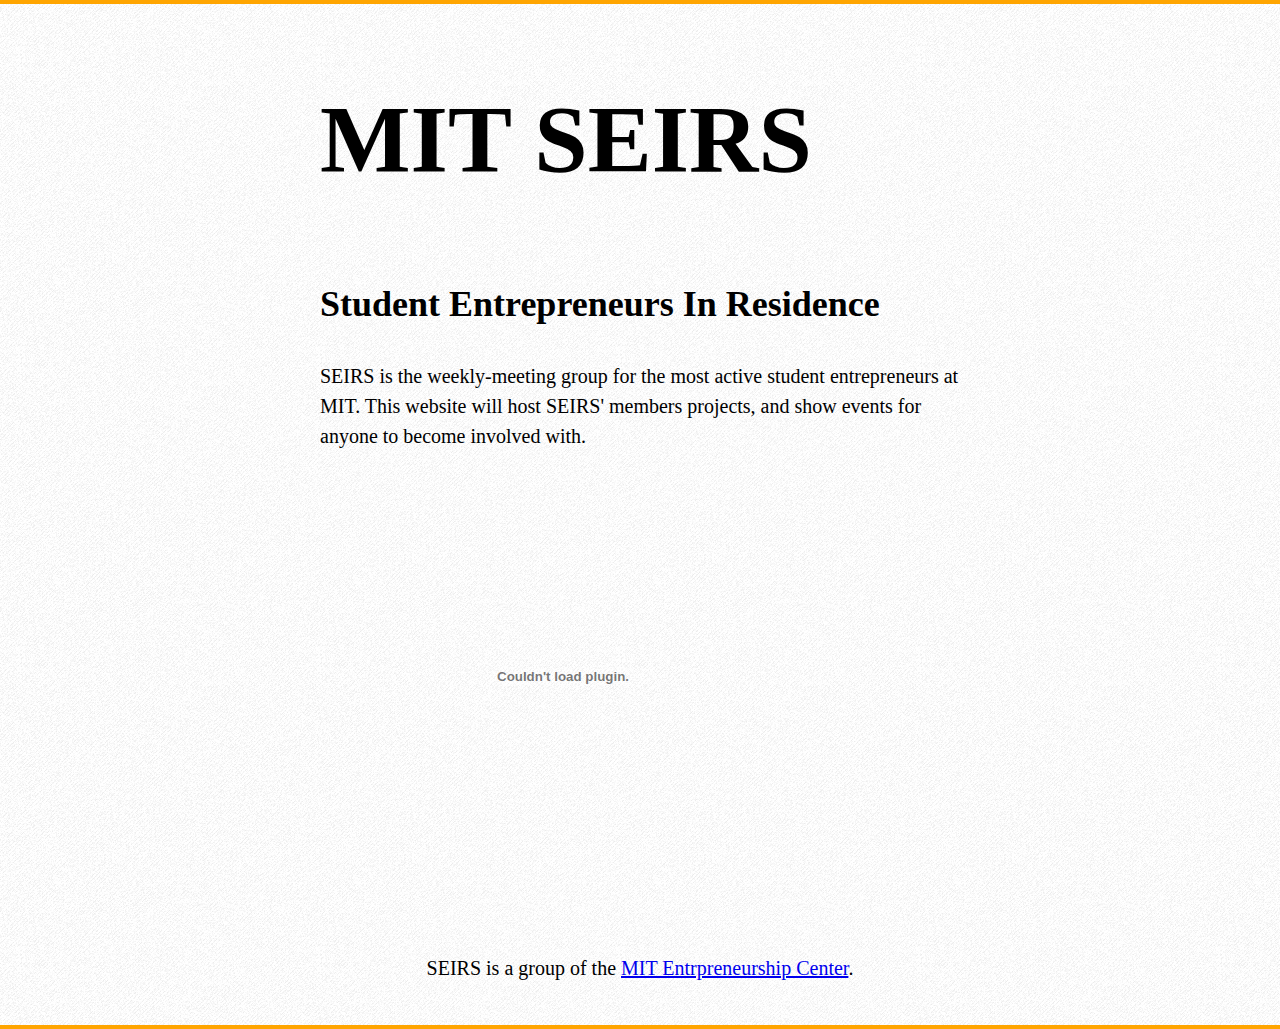
==== index.html @ b069800d "added index" ====
<!DOCTYPE html><html lang="en-us" charset="utf-8"><head><title>MIT SEIRS - Student Entreprenuers In Residence </title><link rel="stylesheet" href="/style.css" type="text/css"></head><body><h1>MIT SEIRS</h1><h2>Student Entrepreneurs In Residence</h2><p>SEIRS is the weekly-meeting group for the most active student entrepreneurs at MIT. 
This website will host SEIRS' members projects, and show events for anyone to become involved with.
</p><p><object id="flashObj" width="486" height="412" classid="clsid:D27CDB6E-AE6D-11cf-96B8-444553540000" codebase="http://download.macromedia.com/pub/shockwave/cabs/flash/swflash.cab#version=9,0,47,0"><param name="movie" value="http://c.brightcove.com/services/viewer/federated_f9?isVid=1" /><param name="bgcolor" value="#FFFFFF" /><param name="flashVars" value="videoId=1458291623001&playerID=60844816001&playerKey=AQ~~,AAAADiQGn6E~,gFH7JsZ4oD8XoKFSpTKBymsDorsWmaEd&domain=embed&dynamicStreaming=true" /><param name="base" value="http://admin.brightcove.com" /><param name="seamlesstabbing" value="false" /><param name="allowFullScreen" value="true" /><param name="swLiveConnect" value="true" /><param name="allowScriptAccess" value="always" /><embed src="http://c.brightcove.com/services/viewer/federated_f9?isVid=1" bgcolor="#FFFFFF" flashVars="videoId=1458291623001&playerID=60844816001&playerKey=AQ~~,AAAADiQGn6E~,gFH7JsZ4oD8XoKFSpTKBymsDorsWmaEd&domain=embed&dynamicStreaming=true" base="http://admin.brightcove.com" name="flashObj" width="486" height="412" seamlesstabbing="false" type="application/x-shockwave-flash" allowFullScreen="true" swLiveConnect="true" allowScriptAccess="always" pluginspage="http://www.macromedia.com/shockwave/download/index.cgi?P1_Prod_Version=ShockwaveFlash"></embed></object>
</p><footer><p>SEIRS is a group of the <a href="http://entrepreneurship.mit.edu/">MIT Entrpreneurship Center</a>.
</p></footer></body></html>
---- style.css ----
#@import 'nib':before,
global-reset():before,
iconic-stroke('iconic'):before,
iconic-before(letter='j':before,
size=18px):before {
  color: rgba(0,0,0,0.50);
  position: relative;
  left: -13px;
  top: 2px;
  line-height: 10px;
  content: letter;
  font-family: 'IconicStroke';
  font-size: size;
  font-weight: normal;
}
html {
  background: url("img/groovepaper.png") repeat;
  border-top: 4px solid #ffa500;
  border-bottom: 4px solid #ffa500;
}
body {
  font-family: 'Gill Sans';
  width: 640px;
  margin: 0 auto;
  line-height: 1.5;
}
#  padding 32px 64px {
  background: none;
  text-shadow: 0px 1px 0px #fff;
}
h1 {
  font-size: 96px;
}
h2 {
  font-size: 36px;
}
p {
  font-size: 20px;
  margin-bottom: 10px;
}
ol {
  list-style-type: decimal;
}
#demo {
  display: block;
  margin: 16px 0 32px;
}
.left,
.right {
  width: 320px;
}
.left {
  float: left;
}
.left a {
  width: 240px;
  color: #fff;
  font-size: 16px;
  line-height: 1.5;
  margin-bottom: 16px;
  font-weight: bold;
}
.right {
  float: right;
}
.right a {
  float: right;
  width: 160px;
  margin-bottom: 20px;
}
.divider {
  border: none;
  clear: both;
  margin-bottom: 32px;
}
#fork_me {
  display: block;
  position: absolute;
  top: 0px;
  right: 0px;
}
footer {
  clear: both;
  text-align: center;
  padding: 32px;
}
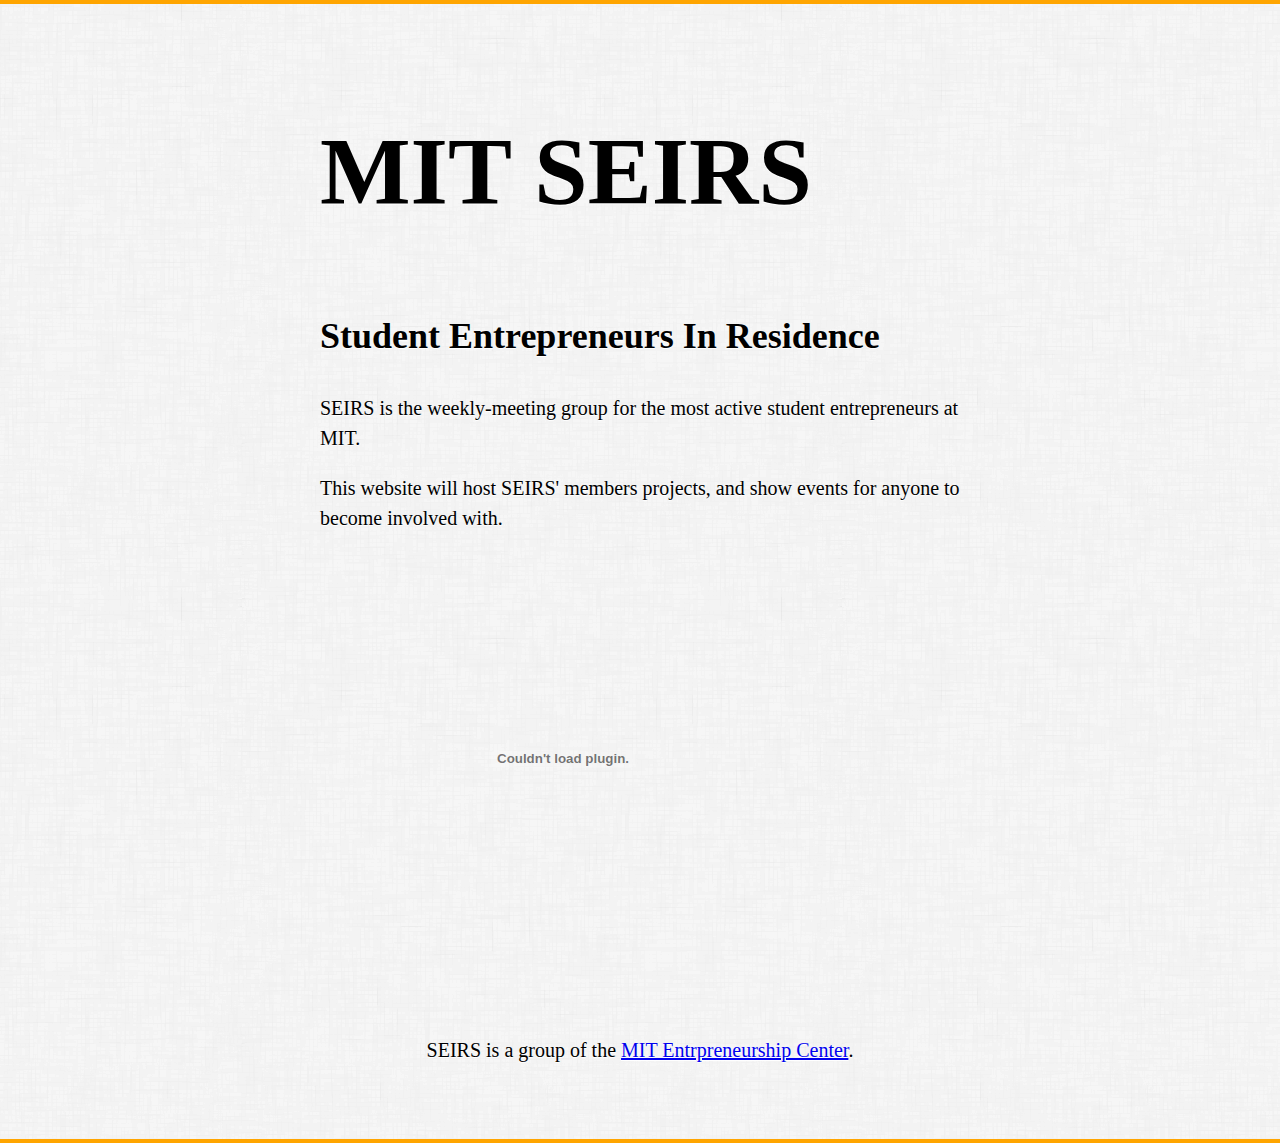
==== commit 186495fc: "added html" ====
--- a/index.html
+++ b/index.html
@@ -1,5 +1,5 @@
 <!DOCTYPE html><html lang="en-us" charset="utf-8"><head><title>MIT SEIRS - Student Entreprenuers In Residence </title><link rel="stylesheet" href="/style.css" type="text/css"></head><body><h1>MIT SEIRS</h1><h2>Student Entrepreneurs In Residence</h2><p>SEIRS is the weekly-meeting group for the most active student entrepreneurs at MIT. 
-This website will host SEIRS' members projects, and show events for anyone to become involved with.
+</p><p>This website will host SEIRS' members projects, and show events for anyone to become involved with.
 </p><p><object id="flashObj" width="486" height="412" classid="clsid:D27CDB6E-AE6D-11cf-96B8-444553540000" codebase="http://download.macromedia.com/pub/shockwave/cabs/flash/swflash.cab#version=9,0,47,0"><param name="movie" value="http://c.brightcove.com/services/viewer/federated_f9?isVid=1" /><param name="bgcolor" value="#FFFFFF" /><param name="flashVars" value="videoId=1458291623001&playerID=60844816001&playerKey=AQ~~,AAAADiQGn6E~,gFH7JsZ4oD8XoKFSpTKBymsDorsWmaEd&domain=embed&dynamicStreaming=true" /><param name="base" value="http://admin.brightcove.com" /><param name="seamlesstabbing" value="false" /><param name="allowFullScreen" value="true" /><param name="swLiveConnect" value="true" /><param name="allowScriptAccess" value="always" /><embed src="http://c.brightcove.com/services/viewer/federated_f9?isVid=1" bgcolor="#FFFFFF" flashVars="videoId=1458291623001&playerID=60844816001&playerKey=AQ~~,AAAADiQGn6E~,gFH7JsZ4oD8XoKFSpTKBymsDorsWmaEd&domain=embed&dynamicStreaming=true" base="http://admin.brightcove.com" name="flashObj" width="486" height="412" seamlesstabbing="false" type="application/x-shockwave-flash" allowFullScreen="true" swLiveConnect="true" allowScriptAccess="always" pluginspage="http://www.macromedia.com/shockwave/download/index.cgi?P1_Prod_Version=ShockwaveFlash"></embed></object>
 </p><footer><p>SEIRS is a group of the <a href="http://entrepreneurship.mit.edu/">MIT Entrpreneurship Center</a>.
 </p></footer></body></html>--- a/style.css
+++ b/style.css
@@ -14,7 +14,7 @@
   font-weight: normal;
 }
 html {
-  background: url("img/groovepaper.png") repeat;
+  background: url("img/furley_bg.png") repeat;
   border-top: 4px solid #ffa500;
   border-bottom: 4px solid #ffa500;
 }
@@ -23,8 +23,7 @@
   width: 640px;
   margin: 0 auto;
   line-height: 1.5;
-}
-#  padding 32px 64px {
+  padding: 32px 64px;
   background: none;
   text-shadow: 0px 1px 0px #fff;
 }
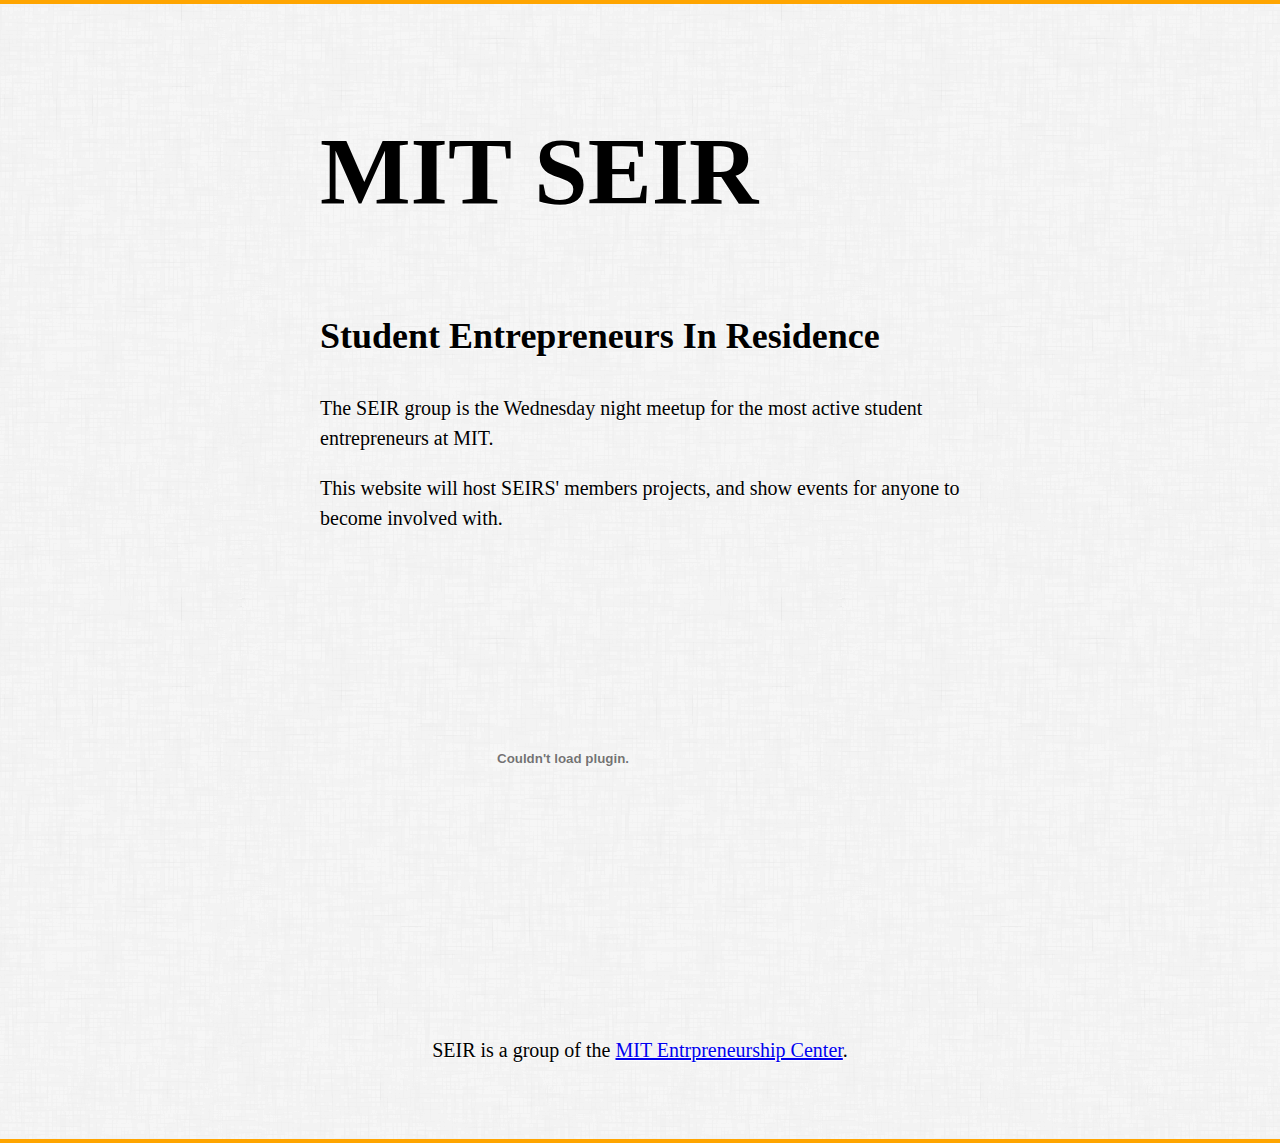
==== commit a5315d4f: "updated index" ====
--- a/index.html
+++ b/index.html
@@ -1,5 +1,5 @@
-<!DOCTYPE html><html lang="en-us" charset="utf-8"><head><title>MIT SEIRS - Student Entreprenuers In Residence </title><link rel="stylesheet" href="/style.css" type="text/css"></head><body><h1>MIT SEIRS</h1><h2>Student Entrepreneurs In Residence</h2><p>SEIRS is the weekly-meeting group for the most active student entrepreneurs at MIT. 
+<!DOCTYPE html><html lang="en-us" charset="utf-8"><head><title>MIT SEIR - Student Entreprenuers In Residence </title><link rel="stylesheet" href="/style.css" type="text/css"></head><body><h1>MIT SEIR</h1><h2>Student Entrepreneurs In Residence</h2><p>The SEIR group is the Wednesday night meetup for the most active student entrepreneurs at MIT. 
 </p><p>This website will host SEIRS' members projects, and show events for anyone to become involved with.
 </p><p><object id="flashObj" width="486" height="412" classid="clsid:D27CDB6E-AE6D-11cf-96B8-444553540000" codebase="http://download.macromedia.com/pub/shockwave/cabs/flash/swflash.cab#version=9,0,47,0"><param name="movie" value="http://c.brightcove.com/services/viewer/federated_f9?isVid=1" /><param name="bgcolor" value="#FFFFFF" /><param name="flashVars" value="videoId=1458291623001&playerID=60844816001&playerKey=AQ~~,AAAADiQGn6E~,gFH7JsZ4oD8XoKFSpTKBymsDorsWmaEd&domain=embed&dynamicStreaming=true" /><param name="base" value="http://admin.brightcove.com" /><param name="seamlesstabbing" value="false" /><param name="allowFullScreen" value="true" /><param name="swLiveConnect" value="true" /><param name="allowScriptAccess" value="always" /><embed src="http://c.brightcove.com/services/viewer/federated_f9?isVid=1" bgcolor="#FFFFFF" flashVars="videoId=1458291623001&playerID=60844816001&playerKey=AQ~~,AAAADiQGn6E~,gFH7JsZ4oD8XoKFSpTKBymsDorsWmaEd&domain=embed&dynamicStreaming=true" base="http://admin.brightcove.com" name="flashObj" width="486" height="412" seamlesstabbing="false" type="application/x-shockwave-flash" allowFullScreen="true" swLiveConnect="true" allowScriptAccess="always" pluginspage="http://www.macromedia.com/shockwave/download/index.cgi?P1_Prod_Version=ShockwaveFlash"></embed></object>
-</p><footer><p>SEIRS is a group of the <a href="http://entrepreneurship.mit.edu/">MIT Entrpreneurship Center</a>.
+</p><footer><p>SEIR is a group of the <a href="http://entrepreneurship.mit.edu/">MIT Entrpreneurship Center</a>.
 </p></footer></body></html>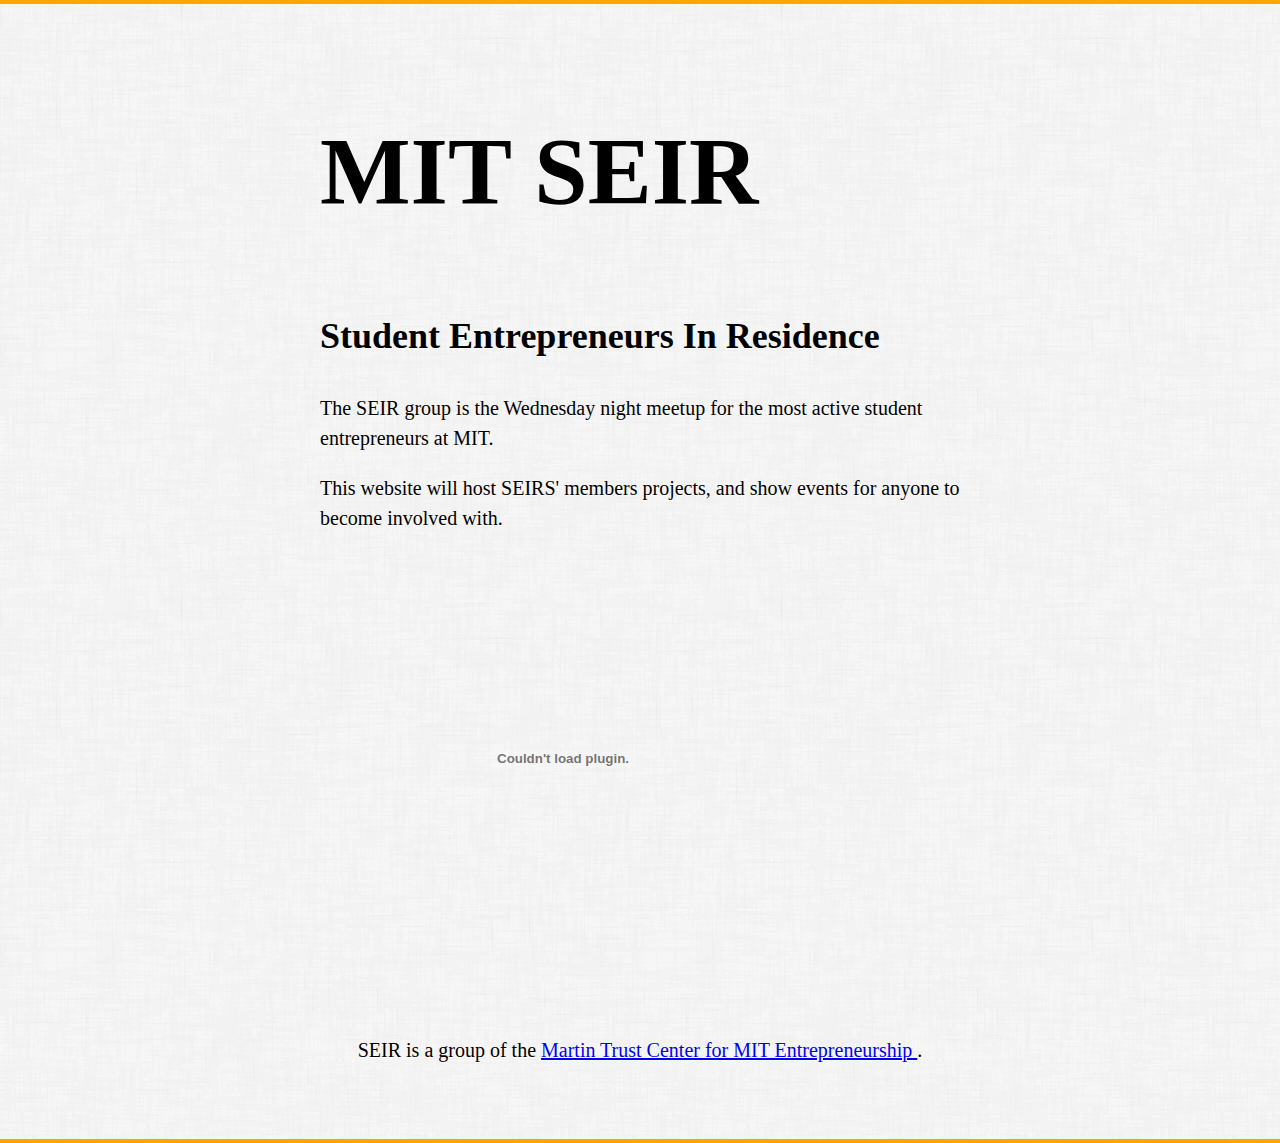
==== commit 451245b5: "updated website" ====
--- a/index.html
+++ b/index.html
@@ -1,5 +1,5 @@
 <!DOCTYPE html><html lang="en-us" charset="utf-8"><head><title>MIT SEIR - Student Entreprenuers In Residence </title><link rel="stylesheet" href="/style.css" type="text/css"></head><body><h1>MIT SEIR</h1><h2>Student Entrepreneurs In Residence</h2><p>The SEIR group is the Wednesday night meetup for the most active student entrepreneurs at MIT. 
 </p><p>This website will host SEIRS' members projects, and show events for anyone to become involved with.
 </p><p><object id="flashObj" width="486" height="412" classid="clsid:D27CDB6E-AE6D-11cf-96B8-444553540000" codebase="http://download.macromedia.com/pub/shockwave/cabs/flash/swflash.cab#version=9,0,47,0"><param name="movie" value="http://c.brightcove.com/services/viewer/federated_f9?isVid=1" /><param name="bgcolor" value="#FFFFFF" /><param name="flashVars" value="videoId=1458291623001&playerID=60844816001&playerKey=AQ~~,AAAADiQGn6E~,gFH7JsZ4oD8XoKFSpTKBymsDorsWmaEd&domain=embed&dynamicStreaming=true" /><param name="base" value="http://admin.brightcove.com" /><param name="seamlesstabbing" value="false" /><param name="allowFullScreen" value="true" /><param name="swLiveConnect" value="true" /><param name="allowScriptAccess" value="always" /><embed src="http://c.brightcove.com/services/viewer/federated_f9?isVid=1" bgcolor="#FFFFFF" flashVars="videoId=1458291623001&playerID=60844816001&playerKey=AQ~~,AAAADiQGn6E~,gFH7JsZ4oD8XoKFSpTKBymsDorsWmaEd&domain=embed&dynamicStreaming=true" base="http://admin.brightcove.com" name="flashObj" width="486" height="412" seamlesstabbing="false" type="application/x-shockwave-flash" allowFullScreen="true" swLiveConnect="true" allowScriptAccess="always" pluginspage="http://www.macromedia.com/shockwave/download/index.cgi?P1_Prod_Version=ShockwaveFlash"></embed></object>
-</p><footer><p>SEIR is a group of the <a href="http://entrepreneurship.mit.edu/">MIT Entrpreneurship Center</a>.
+</p><footer><p>SEIR is a group of the <a href="http://entrepreneurship.mit.edu/">Martin Trust Center for MIT Entrepreneurship </a>.
 </p></footer></body></html>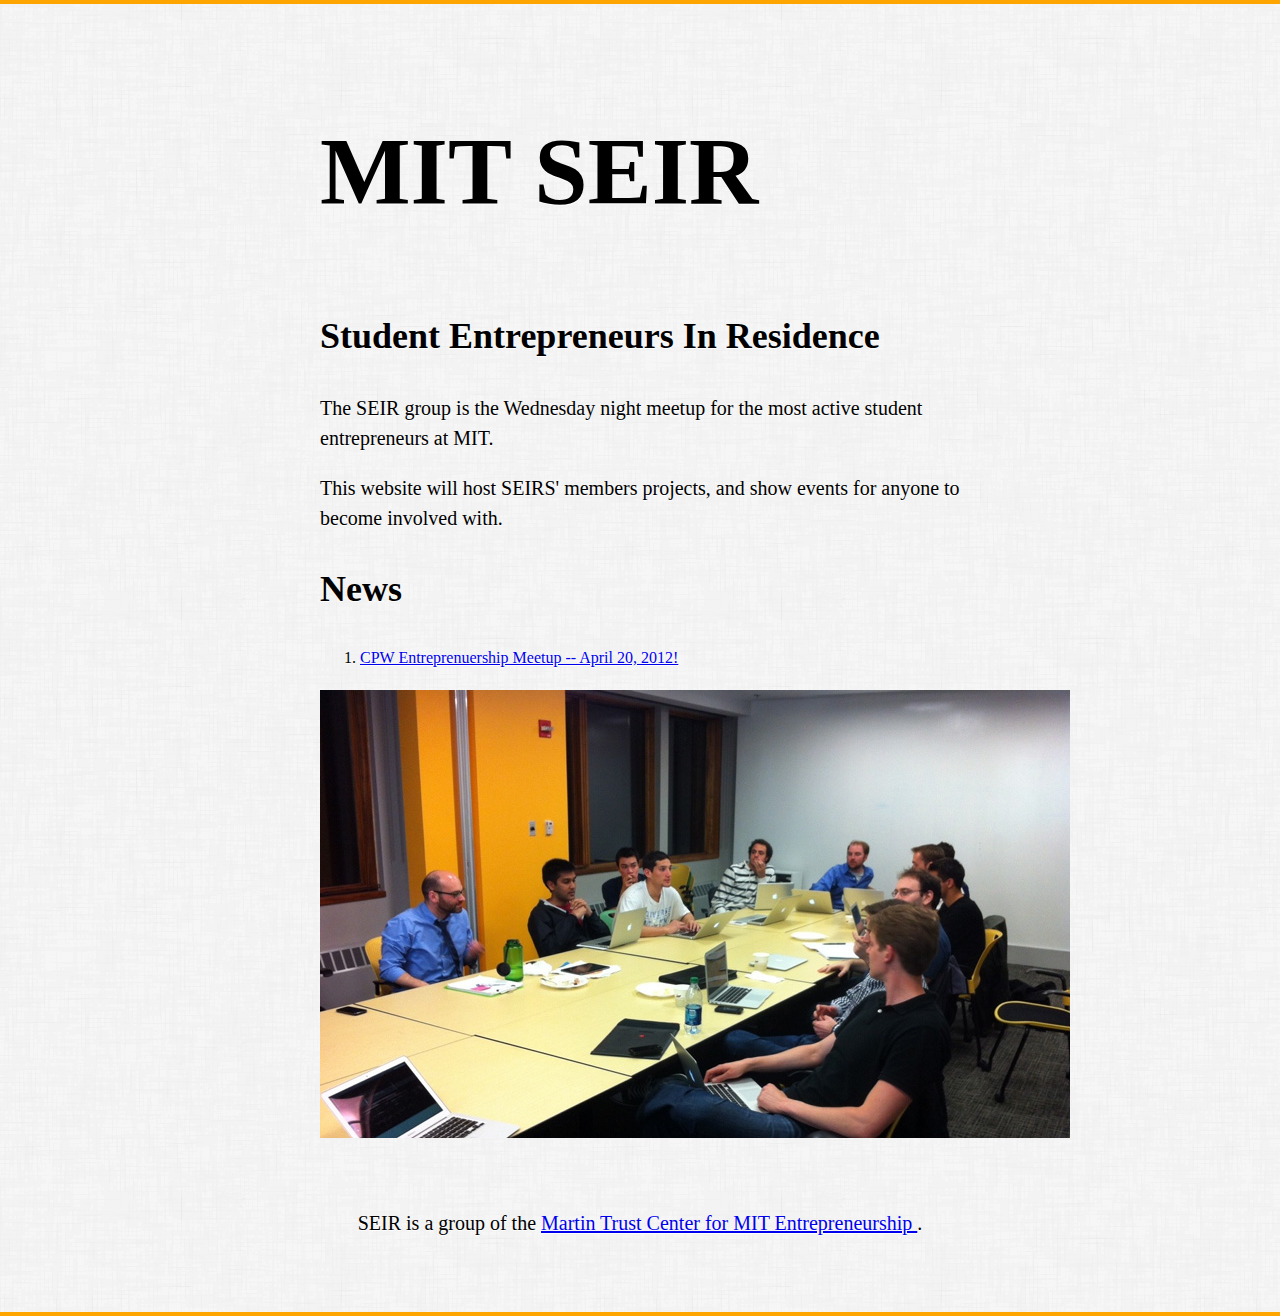
==== commit cf135428: "Updated seir site with news" ====
--- a/index.html
+++ b/index.html
@@ -1,5 +1,4 @@
 <!DOCTYPE html><html lang="en-us" charset="utf-8"><head><title>MIT SEIR - Student Entreprenuers In Residence </title><link rel="stylesheet" href="/style.css" type="text/css"></head><body><h1>MIT SEIR</h1><h2>Student Entrepreneurs In Residence</h2><p>The SEIR group is the Wednesday night meetup for the most active student entrepreneurs at MIT. 
 </p><p>This website will host SEIRS' members projects, and show events for anyone to become involved with.
-</p><p><object id="flashObj" width="486" height="412" classid="clsid:D27CDB6E-AE6D-11cf-96B8-444553540000" codebase="http://download.macromedia.com/pub/shockwave/cabs/flash/swflash.cab#version=9,0,47,0"><param name="movie" value="http://c.brightcove.com/services/viewer/federated_f9?isVid=1" /><param name="bgcolor" value="#FFFFFF" /><param name="flashVars" value="videoId=1458291623001&playerID=60844816001&playerKey=AQ~~,AAAADiQGn6E~,gFH7JsZ4oD8XoKFSpTKBymsDorsWmaEd&domain=embed&dynamicStreaming=true" /><param name="base" value="http://admin.brightcove.com" /><param name="seamlesstabbing" value="false" /><param name="allowFullScreen" value="true" /><param name="swLiveConnect" value="true" /><param name="allowScriptAccess" value="always" /><embed src="http://c.brightcove.com/services/viewer/federated_f9?isVid=1" bgcolor="#FFFFFF" flashVars="videoId=1458291623001&playerID=60844816001&playerKey=AQ~~,AAAADiQGn6E~,gFH7JsZ4oD8XoKFSpTKBymsDorsWmaEd&domain=embed&dynamicStreaming=true" base="http://admin.brightcove.com" name="flashObj" width="486" height="412" seamlesstabbing="false" type="application/x-shockwave-flash" allowFullScreen="true" swLiveConnect="true" allowScriptAccess="always" pluginspage="http://www.macromedia.com/shockwave/download/index.cgi?P1_Prod_Version=ShockwaveFlash"></embed></object>
-</p><footer><p>SEIR is a group of the <a href="http://entrepreneurship.mit.edu/">Martin Trust Center for MIT Entrepreneurship </a>.
+</p><h2>News</h2><ol><li><a href="http://mite.eventbrite.com">CPW Entreprenuership Meetup -- April 20, 2012!</a></li></ol><p><img src="img/seirgroup.jpg"></p><footer><p>SEIR is a group of the <a href="http://entrepreneurship.mit.edu/">Martin Trust Center for MIT Entrepreneurship </a>.
 </p></footer></body></html>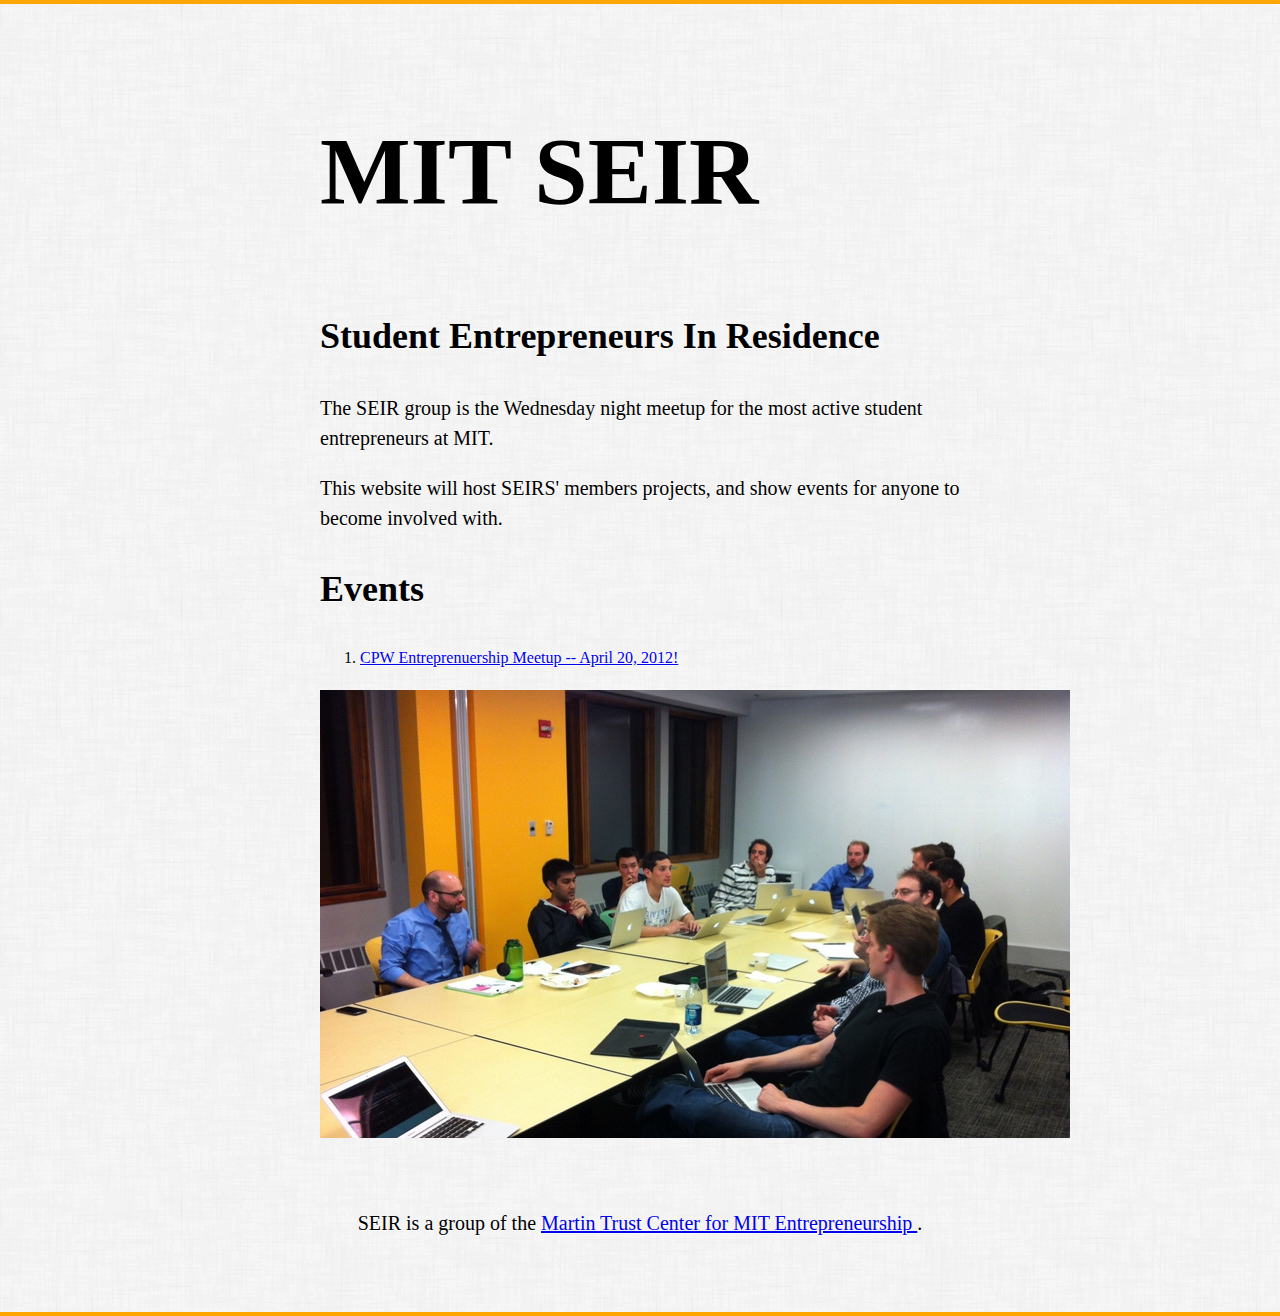
==== commit f2532a50: "updated to add events" ====
--- a/index.html
+++ b/index.html
@@ -1,4 +1,4 @@
 <!DOCTYPE html><html lang="en-us" charset="utf-8"><head><title>MIT SEIR - Student Entreprenuers In Residence </title><link rel="stylesheet" href="/style.css" type="text/css"></head><body><h1>MIT SEIR</h1><h2>Student Entrepreneurs In Residence</h2><p>The SEIR group is the Wednesday night meetup for the most active student entrepreneurs at MIT. 
 </p><p>This website will host SEIRS' members projects, and show events for anyone to become involved with.
-</p><h2>News</h2><ol><li><a href="http://mite.eventbrite.com">CPW Entreprenuership Meetup -- April 20, 2012!</a></li></ol><p><img src="img/seirgroup.jpg"></p><footer><p>SEIR is a group of the <a href="http://entrepreneurship.mit.edu/">Martin Trust Center for MIT Entrepreneurship </a>.
+</p><h2>Events</h2><ol><li><a href="http://mite.eventbrite.com">CPW Entreprenuership Meetup -- April 20, 2012!</a></li></ol><p><img src="img/seirgroup.jpg"></p><footer><p>SEIR is a group of the <a href="http://entrepreneurship.mit.edu/">Martin Trust Center for MIT Entrepreneurship </a>.
 </p></footer></body></html>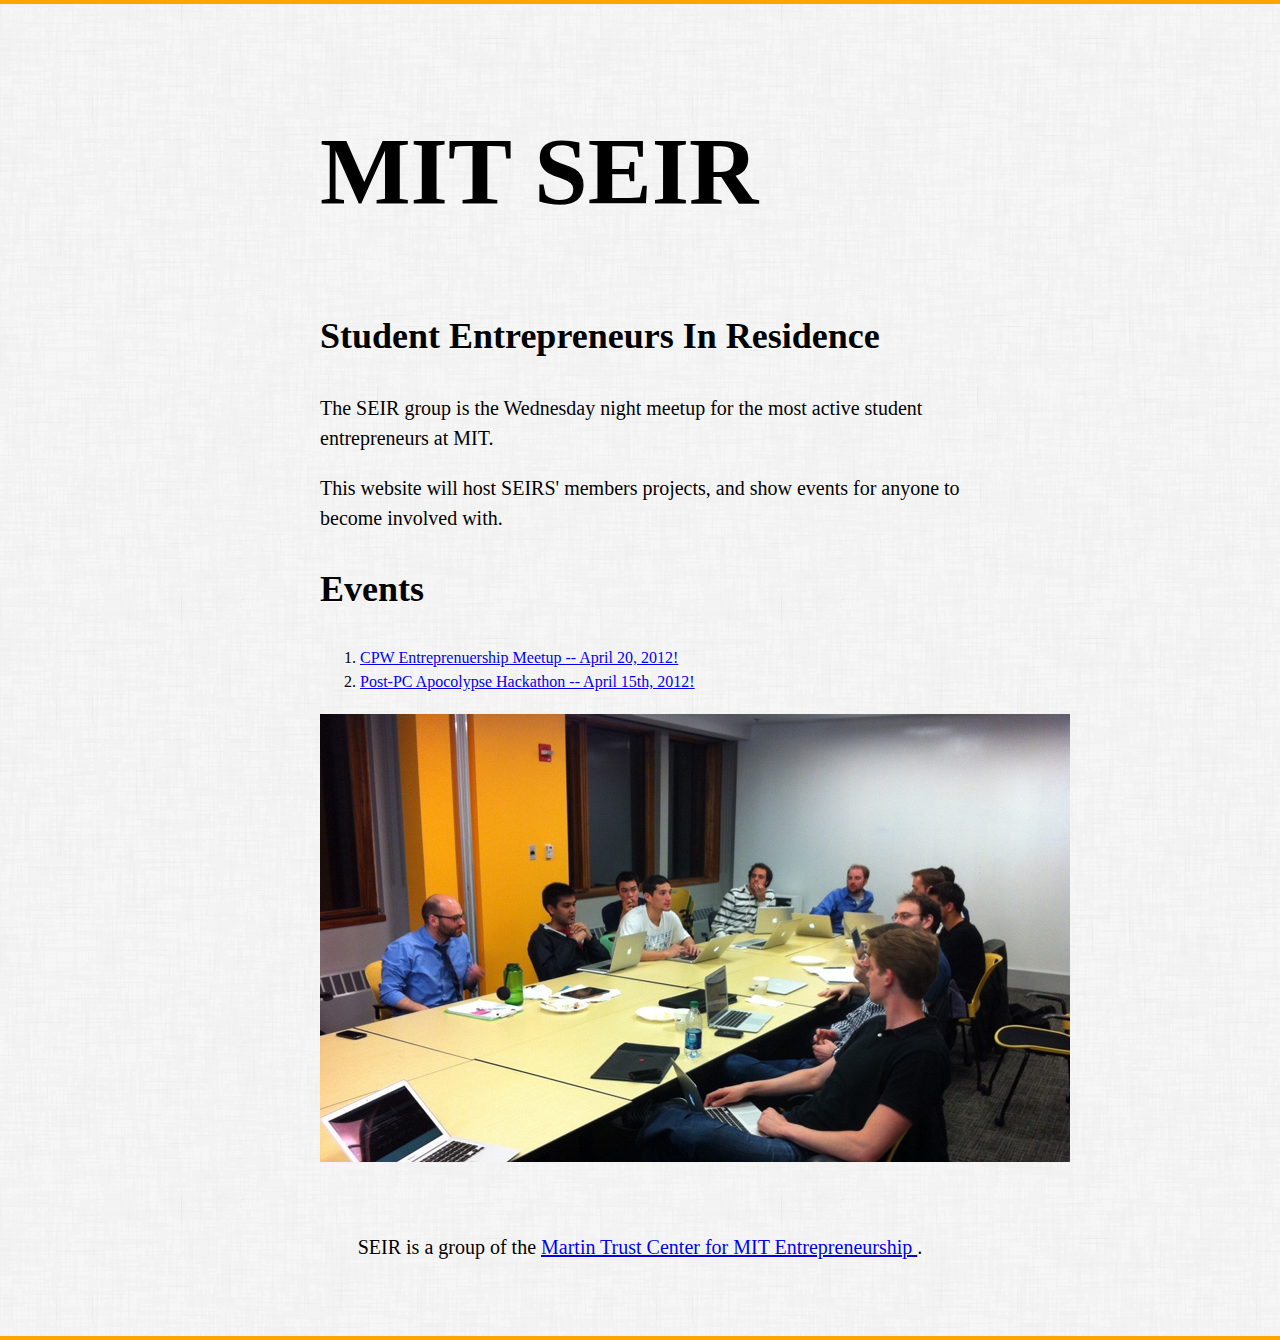
==== commit 57f8eb61: "added post-pc apocolypse" ====
--- a/index.html
+++ b/index.html
@@ -1,4 +1,4 @@
 <!DOCTYPE html><html lang="en-us" charset="utf-8"><head><title>MIT SEIR - Student Entreprenuers In Residence </title><link rel="stylesheet" href="/style.css" type="text/css"></head><body><h1>MIT SEIR</h1><h2>Student Entrepreneurs In Residence</h2><p>The SEIR group is the Wednesday night meetup for the most active student entrepreneurs at MIT. 
 </p><p>This website will host SEIRS' members projects, and show events for anyone to become involved with.
-</p><h2>Events</h2><ol><li><a href="http://mite.eventbrite.com">CPW Entreprenuership Meetup -- April 20, 2012!</a></li></ol><p><img src="img/seirgroup.jpg"></p><footer><p>SEIR is a group of the <a href="http://entrepreneurship.mit.edu/">Martin Trust Center for MIT Entrepreneurship </a>.
+</p><h2>Events</h2><ol><li><a href="http://mite.eventbrite.com">CPW Entreprenuership Meetup -- April 20, 2012!</a></li><li><a href="http://apocalypsehack.eventbrite.com/">Post-PC Apocolypse Hackathon -- April 15th, 2012!  </a></li></ol><p><img src="img/seirgroup.jpg"></p><footer><p>SEIR is a group of the <a href="http://entrepreneurship.mit.edu/">Martin Trust Center for MIT Entrepreneurship </a>.
 </p></footer></body></html>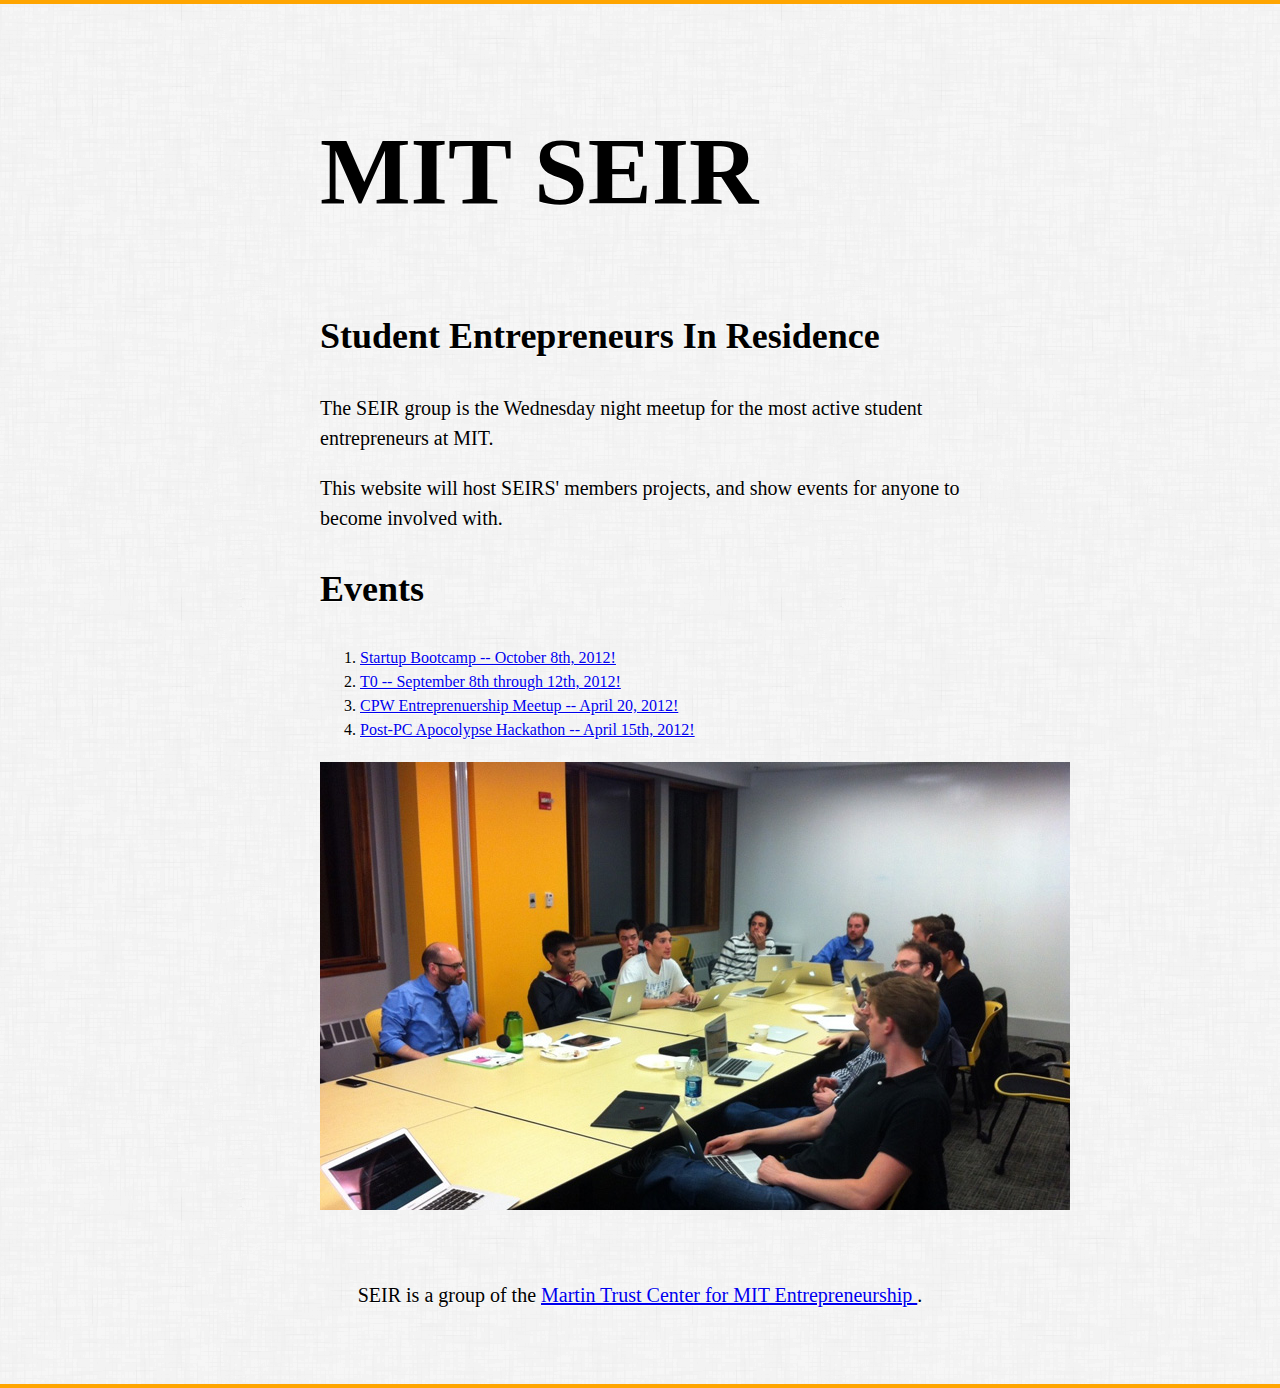
==== commit 10a00de1: "updated site with newer events" ====
--- a/index.html
+++ b/index.html
@@ -1,4 +1,4 @@
 <!DOCTYPE html><html lang="en-us" charset="utf-8"><head><title>MIT SEIR - Student Entreprenuers In Residence </title><link rel="stylesheet" href="/style.css" type="text/css"></head><body><h1>MIT SEIR</h1><h2>Student Entrepreneurs In Residence</h2><p>The SEIR group is the Wednesday night meetup for the most active student entrepreneurs at MIT. 
 </p><p>This website will host SEIRS' members projects, and show events for anyone to become involved with.
-</p><h2>Events</h2><ol><li><a href="http://mite.eventbrite.com">CPW Entreprenuership Meetup -- April 20, 2012!</a></li><li><a href="http://apocalypsehack.eventbrite.com/">Post-PC Apocolypse Hackathon -- April 15th, 2012!  </a></li></ol><p><img src="img/seirgroup.jpg"></p><footer><p>SEIR is a group of the <a href="http://entrepreneurship.mit.edu/">Martin Trust Center for MIT Entrepreneurship </a>.
+</p><h2>Events</h2><ol><li><a href="http://startupbootcamp.mit.edu/">Startup Bootcamp -- October 8th, 2012!</a></li><li><a href="http://t0.mit.edu/">T0 -- September 8th through 12th, 2012!</a></li><li><a href="http://mite.eventbrite.com">CPW Entreprenuership Meetup -- April 20, 2012!</a></li><li><a href="http://apocalypsehack.eventbrite.com/">Post-PC Apocolypse Hackathon -- April 15th, 2012!  </a></li></ol><p><img src="img/seirgroup.jpg"></p><footer><p>SEIR is a group of the <a href="http://entrepreneurship.mit.edu/">Martin Trust Center for MIT Entrepreneurship </a>.
 </p></footer></body></html>